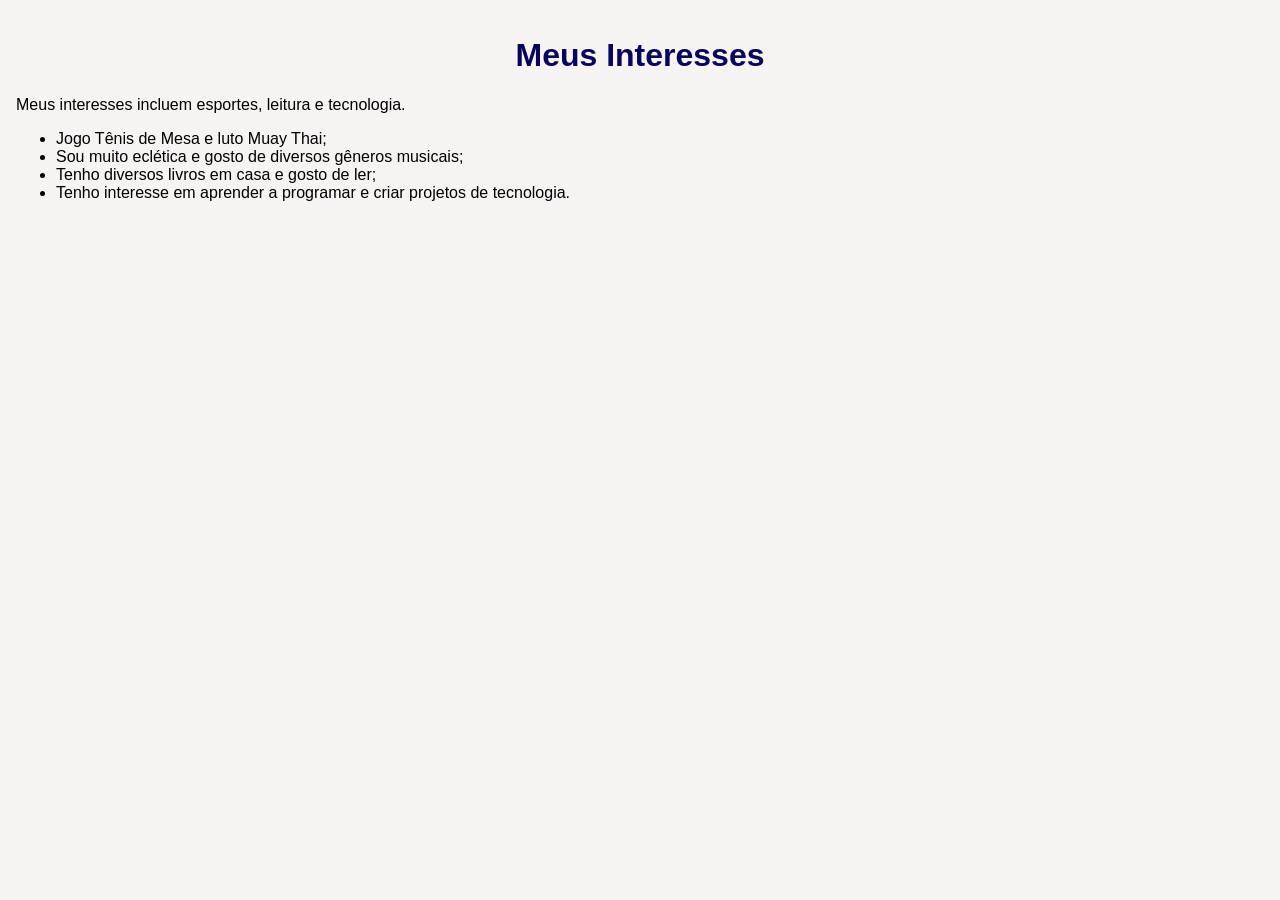
==== interesses.html @ 9d162059 "centralizei" ====
<!DOCTYPE html>
<html lang="en">
<head>
    <meta charset="UTF-8">
    <meta name="viewport" content="width=device-width, initial-scale=1.0">
    <title>Document</title>
</head>
<body>
    <h1>Meus Interesses</h1>
        <p>Meus interesses incluem esportes, leitura e tecnologia.</p>
    <ul>
    <li>Jogo Tênis de Mesa e luto Muay Thai;</li>
    <li>Sou muito eclética e gosto de diversos gêneros musicais;</li>
    <li>Tenho diversos livros em casa e gosto de ler; </li>
    <li>Tenho interesse em aprender a programar e criar projetos de tecnologia.</li>

</ul>
<style>
    body { background: rgb(248, 243, 243); font-family: Arial, Helvetica, sans-serif; margin: 0; padding: 1rem; }
    h1 { color: rgb(7, 7, 90); text-align: center; }
    h2 { color: rgb(61, 75, 114); text-align: center; }
    .barra { text-align: center; margin: 2rem 0; }
    .barra a { margin: 0 0.5rem; text-decoration: none; color: #0b2b66; padding: 0.25rem 0.5rem; }
</style>
</body>
</html>
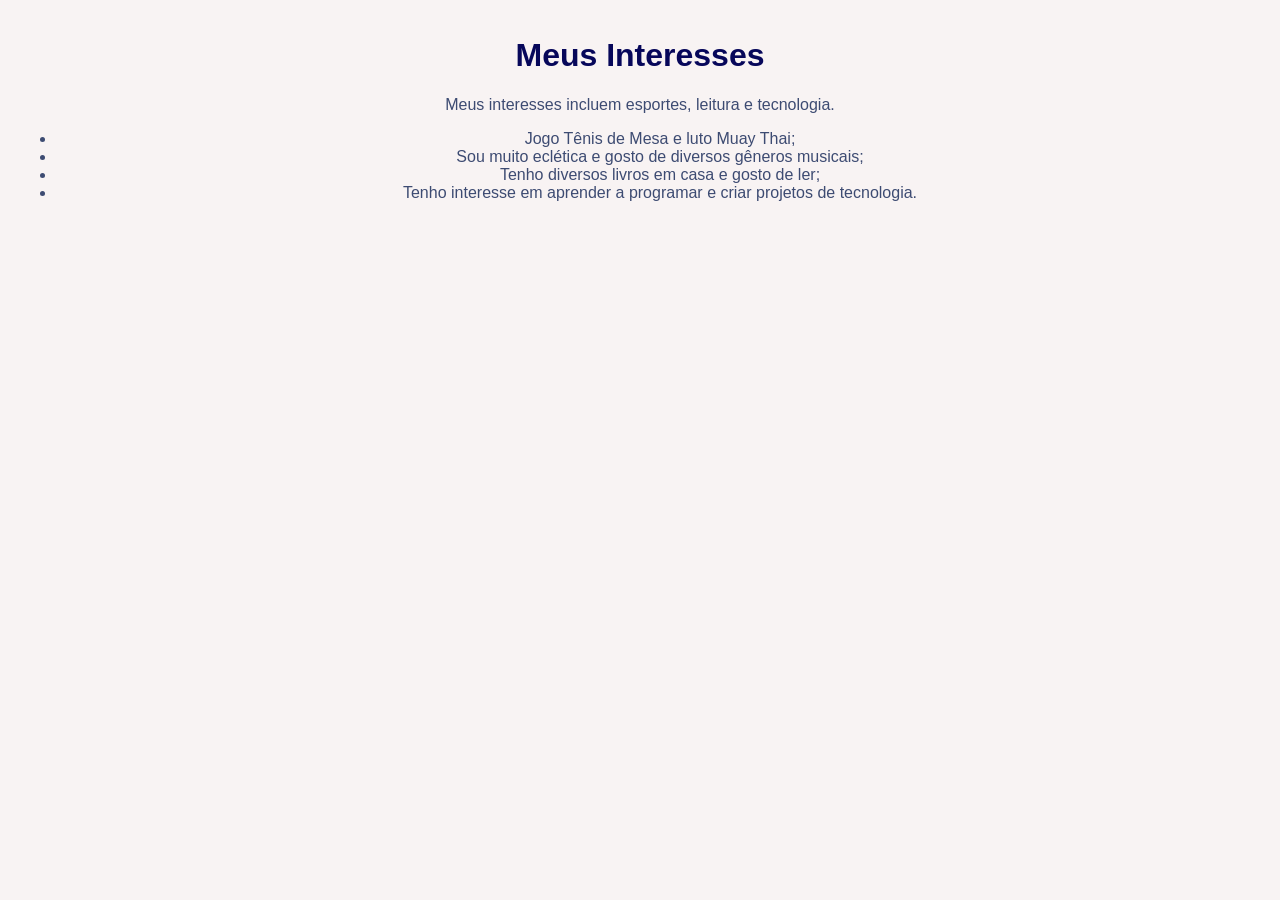
==== commit e5396396: "Finalizando Av1" ====
--- a/interesses.html
+++ b/interesses.html
@@ -1,5 +1,5 @@
 <!DOCTYPE html>
-<html lang="en">
+<html lang="pt-br">
 <head>
     <meta charset="UTF-8">
     <meta name="viewport" content="width=device-width, initial-scale=1.0">
@@ -19,8 +19,11 @@
     body { background: rgb(248, 243, 243); font-family: Arial, Helvetica, sans-serif; margin: 0; padding: 1rem; }
     h1 { color: rgb(7, 7, 90); text-align: center; }
     h2 { color: rgb(61, 75, 114); text-align: center; }
+    ul { text-align: center; color: rgb(61, 75, 114); }
+    li { text-align: center; }
+    p { text-align: center; color: rgb(61, 75, 114); }
     .barra { text-align: center; margin: 2rem 0; }
-    .barra a { margin: 0 0.5rem; text-decoration: none; color: #0b2b66; padding: 0.25rem 0.5rem; }
+    .barra a { text-align: center; margin: 0 0.5rem; text-decoration: none; color: #0b2b66; padding: 0.25rem 0.5rem; }
 </style>
 </body>
 </html>
